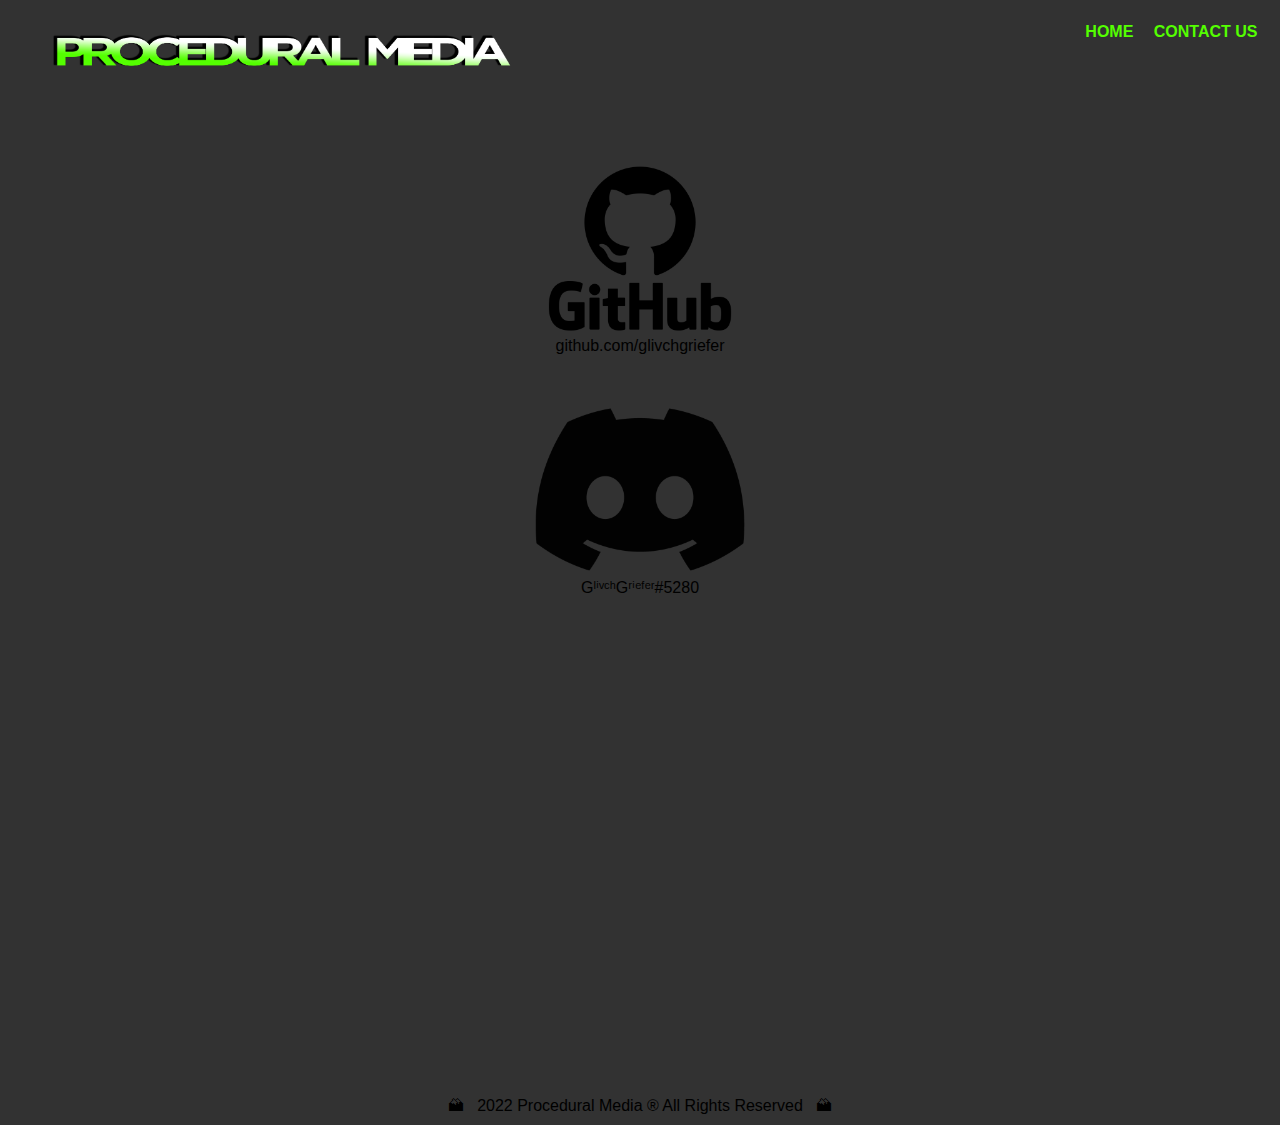
==== pages/contact.html @ 90dff2ec "PMv0.1.1" ====
<!doctype html>
<html>
<head>
	<title>Contact Procedural Media</title>
	<link rel="shortcut icon" href="https://cdn.discordapp.com/attachments/564008583411269633/937653277250715668/favicon.ico" />
    <link rel="apple-touch-icon" href="https://cdn.discordapp.com/attachments/564008583411269633/937653263979937852/ProceduralMediaLogo.png" />
    <meta charset="utf-8" />
    <meta name  ="viewport" content="width-device-width, initial-scale=1" />
    <link href="/css/pm_contact.css" rel="stylesheet" type="text/css">
</head>

<body>
	<header>
		<a href="index.html"><img class="style-logo" src="/../img/Procedural Media Header_edit.png" alt="Procedural Media Banner"></a>
		<nav class="style-nav">
			<ul>
				<li><a href="index.html"><strong>Home</strong></a></li>
				<li><a href="pages/contact.html"><strong>Contact Us</strong></a></li>
			</ul>
		</nav>
	</header>
	<div class="gh">
		<a href="https://www.github.com/glivchgriefer">
			<img src="../img/GitHub-logo.png" alt="GitHub logo hyperlinked to https://www.github.com/glivchgriefer">
		</a>
		<p>github.com/glivchgriefer</p>
	</div>
	<div class="d">
		<a href="https://discordapp.com/users/413590170479362058/">
			<img src="../img/Discord-logo.png" alt="Discord logo linking to a user's profile.">
		</a>
		<p>GˡⁱᵛᶜʰGʳⁱᵉᶠᵉʳ#5280</p>
	</div>
	<footer class="foot">
		<p>
			&nbsp; &#127956; &nbsp;
			<br class="mobile-break">2022 Procedural Media ® 
			<br class="mobile-break">All Rights Reserved
			<br class="mobile-break">
			&nbsp; &#127956; &nbsp;
		</p>
	</footer>
</body>
</html>
---- css/pm_contact.css ----
@charset "utf-8";

body,
html * {
	padding: 0;
	margin: 0;
	box-sizing: border-box;
	background-color: #323232;
	font-family: Gotham, "Helvetica Neue", Helvetica, Arial, "sans-serif";
}

/*.dark-mode {
	background-color: #111111;
}*/

header {
	padding: 32px;
}

footer {
	margin-top: 150px;
	text-align: center;
	margin-left: auto;
	margin-right: auto;
	margin-bottom: 10px;
}
.style-logo {
	margin-left: auto;
	margin-right: auto;
	display: block;
	max-width: 300px;
}

.style-nav ul {
	list-style-type: none;
}

.style-nav ul li a {
	text-decoration: none;
	color: #54FF00;
	text-align: center;
	display: block;
	text-transform: uppercase;
	padding: 8px;
}
.gh {
	text-align: center;
	margin-top: 100px;
	margin-bottom: 20px;
	margin-left: auto;
	margin-right: auto;
}
.gh a img {
	max-width: 300px;
}

.d {
	margin-top: 50px;
	text-align: center;
	margin-bottom: 500px;
	margin-left: auto;
	margin-right: auto;
}
.d a img {
	max-width: 300px;
}

@media screen and (min-width: 600px)  {
      .mobile-break { display: none; }
  }

/*Tablet View*/
@media (min-width: 768px){
	.style-nav ul li {
		display: inline-block;
	}
	.style-nav ul {
		text-align: center;
	}
	.style-logo {
		max-width: 500px;
	}
}

/*Desktop View*/
@media (min-width: 1024px){
	.style-logo{
		float: left;
	}
	.style-nav{
		float: right;
		padding: -0.5rem;
		margin: -17.5px;
	}
}
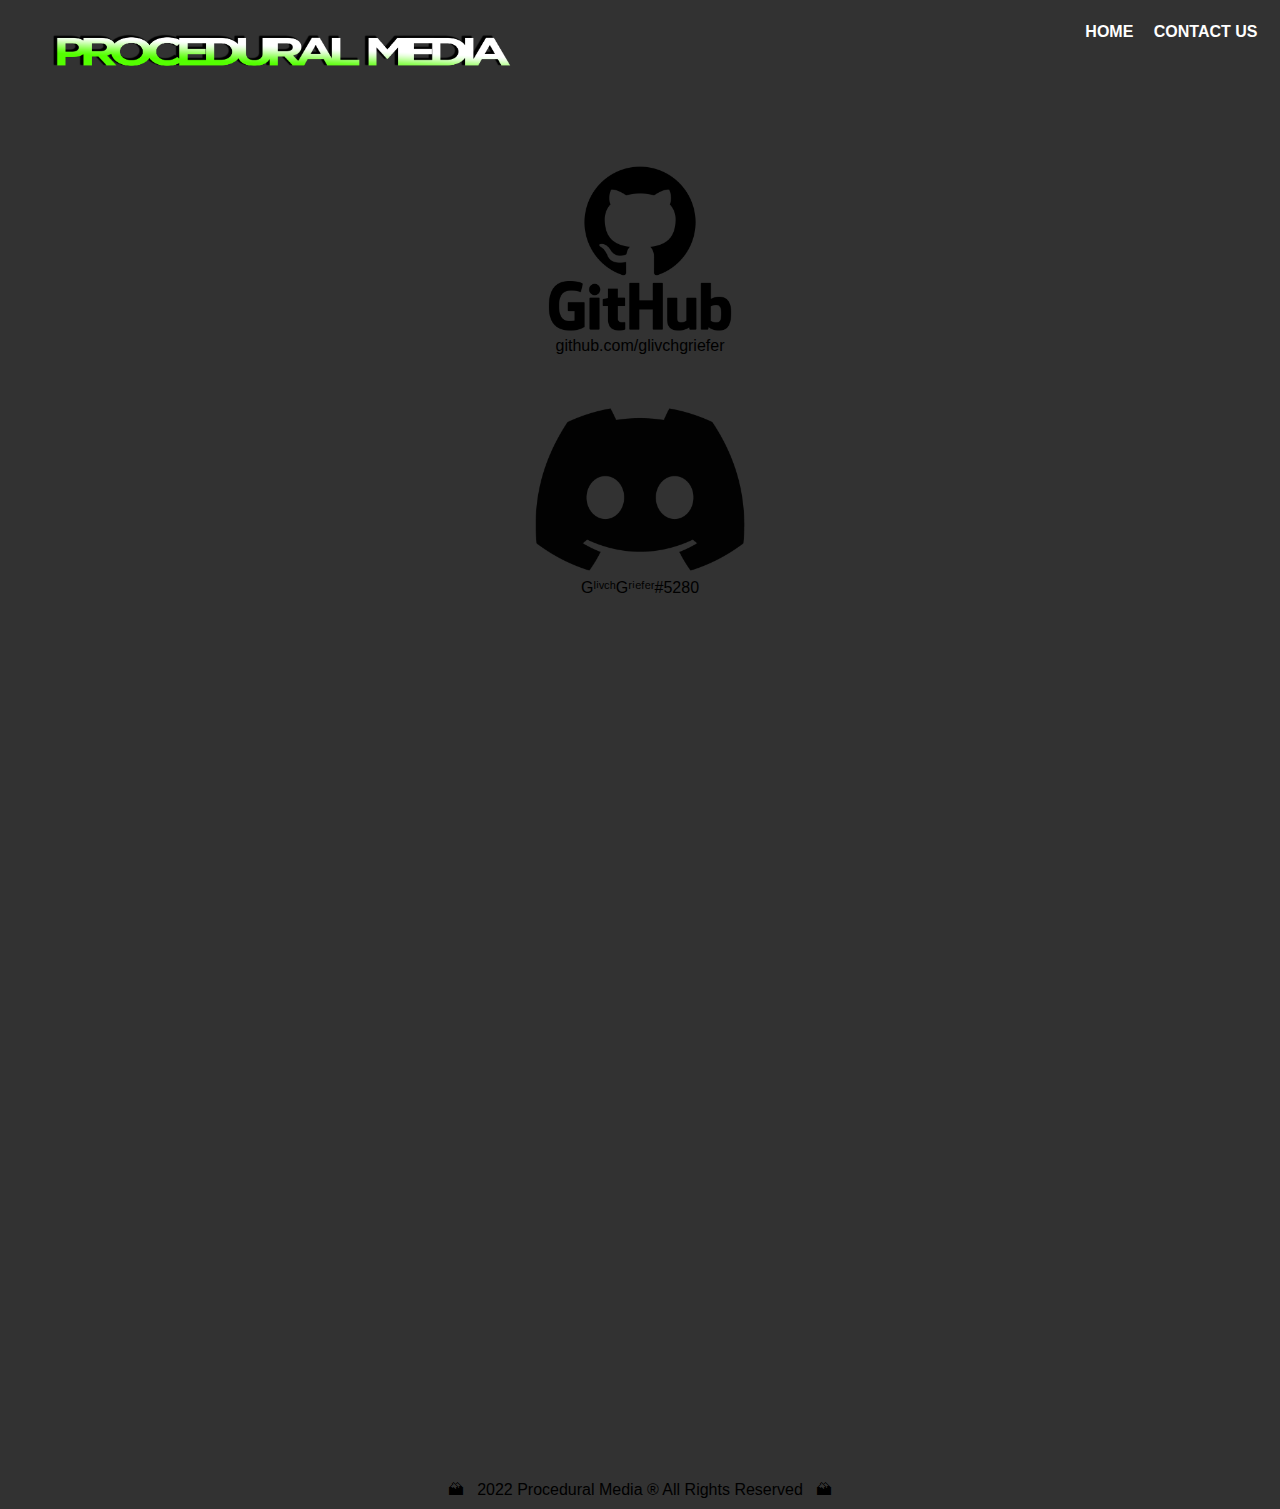
==== commit e386ed21: "PMv0.1.1" ====
--- a/pages/contact.html
+++ b/pages/contact.html
@@ -31,6 +31,9 @@
 		</a>
 		<p>GˡⁱᵛᶜʰGʳⁱᵉᶠᵉʳ#5280</p>
 	</div>
+	<div class="dg">
+		<iframe src="https://giphy.com/embed/zVuxGwJ3VaMGQANATu" width="480" height="480" frameBorder="0" class="giphy-embed" allowFullScreen></iframe>
+	</div>
 	<footer class="foot">
 		<p>
 			&nbsp; &#127956; &nbsp;
--- a/css/pm_contact.css
+++ b/css/pm_contact.css
@@ -57,12 +57,20 @@
 .d {
 	margin-top: 50px;
 	text-align: center;
-	margin-bottom: 500px;
 	margin-left: auto;
 	margin-right: auto;
 }
 .d a img {
 	max-width: 300px;
+}
+
+.dg {
+	max-width: 200px;
+	margin-left: auto;
+	margin-right: auto;
+	margin-top: 250px;
+	margin-bottom: 100px;
+	transform: translateX(-60%)
 }
 
 @media screen and (min-width: 600px)  {
@@ -92,4 +100,7 @@
 		padding: -0.5rem;
 		margin: -17.5px;
 	}
+	.style-nav ul li a{
+		color: white;
+	}
 }
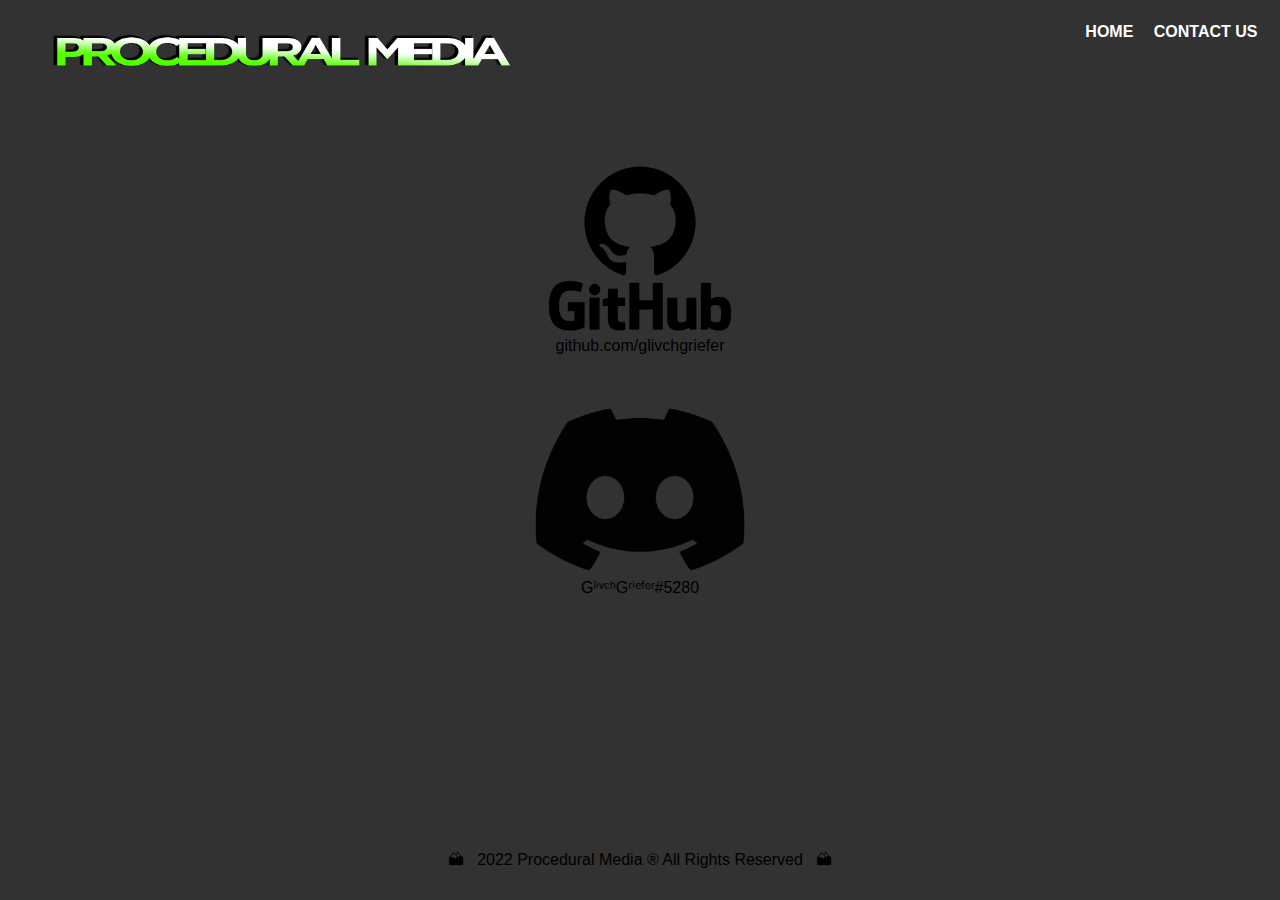
==== commit ccdce3fb: "PMv0.1.1" ====
--- a/pages/contact.html
+++ b/pages/contact.html
@@ -32,7 +32,7 @@
 		<p>GˡⁱᵛᶜʰGʳⁱᵉᶠᵉʳ#5280</p>
 	</div>
 	<div class="dg">
-		<iframe src="https://giphy.com/embed/zVuxGwJ3VaMGQANATu" width="480" height="480" frameBorder="0" class="giphy-embed" allowFullScreen></iframe>
+		<iframe src="https://giphy.com/embed/zVuxGwJ3VaMGQANATu" width="480" height="480" frameBorder="0" class="ge" allowFullScreen></iframe>
 	</div>
 	<footer class="foot">
 		<p>
--- a/css/pm_contact.css
+++ b/css/pm_contact.css
@@ -18,7 +18,7 @@
 }
 
 footer {
-	margin-top: 150px;
+	margin-top: 50px;
 	text-align: center;
 	margin-left: auto;
 	margin-right: auto;
@@ -65,14 +65,18 @@
 }
 
 .dg {
-	max-width: 200px;
+	width: 300px;
+	height: auto;
 	margin-left: auto;
 	margin-right: auto;
-	margin-top: 250px;
-	margin-bottom: 100px;
-	transform: translateX(-60%)
+	margin-top: 50px;
+	margin-bottom: 20px;
+	transform: translateX(10%)
 }
-
+.ge {
+	width: 300px;
+	height: auto;
+}
 @media screen and (min-width: 600px)  {
       .mobile-break { display: none; }
   }
